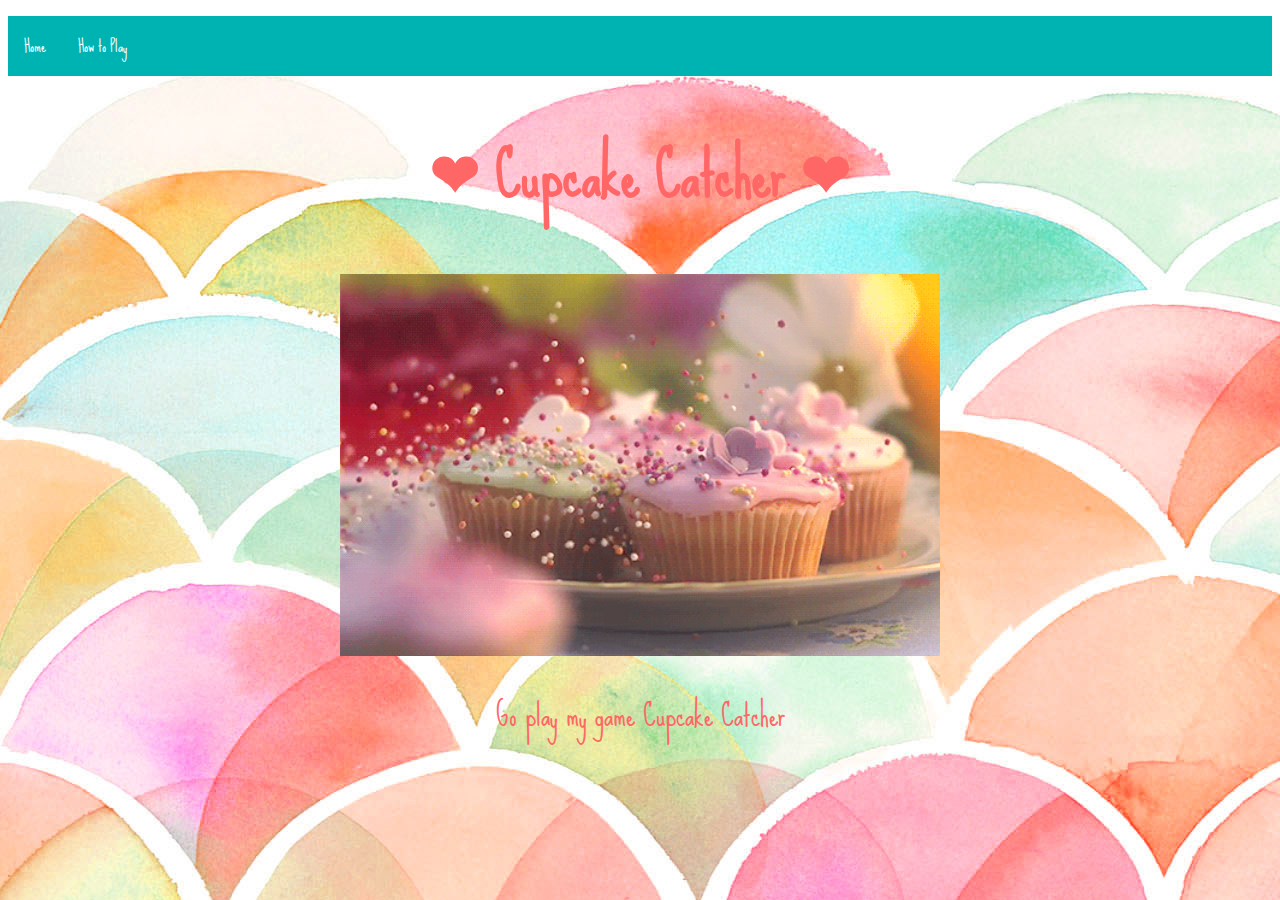
==== Index.html @ d9d5ade5 "Add files via upload" ====
<!DOCTYPE html>
<html>
<ul>
  <li><a href="Index.html">Home</a></li>
  <li><a href="2ndpage.html">How to Play</a></li>
 
</ul>

<title>Cupcake Catcher</title>
<head>
<link href="https://fonts.googleapis.com/css?family=Indie+Flower|Sue+Ellen+Francisco" rel="stylesheet">

<link rel="stylesheet" type="text/css" href="style.css">
<body>
<h1>❤ Cupcake Catcher ❤</h1>
<img src="good.gif" alt="ggif" style="width:600px;height:400x;">
<p>Go play my game Cupcake Catcher</p>

</head>
<body>


</body>
</html>
</html>
---- style.css ----
body {
    background-image: url("watercolor-background.jpg");
    color: #ff6666;
} 
h1   {
	font-family: 'Sue Ellen Francisco', cursive;
    font-size: 60px;
    text-align: center;
}

p   
{
	font-family: 'Sue Ellen Francisco', cursive;
    font-size: 30px;
    text-align: center;
}
img{
	display: block;
	margin-left: auto;
	margin-right: auto;
}

ul {
    list-style-type: none;
    margin: 3;
    padding: 0;
    overflow: hidden;
    background-color: #00b3b3;
}

li {
    float: left;
}

li a {
    display: block;
    color: white;
    text-align: center;
    padding: 14px 16px;
    text-decoration: none;
    font-family: 'Sue Ellen Francisco', cursive
}

li a:hover:not(.active) {
    background-color: #006666

;
}

.active {
    background-color: #ccffe6;
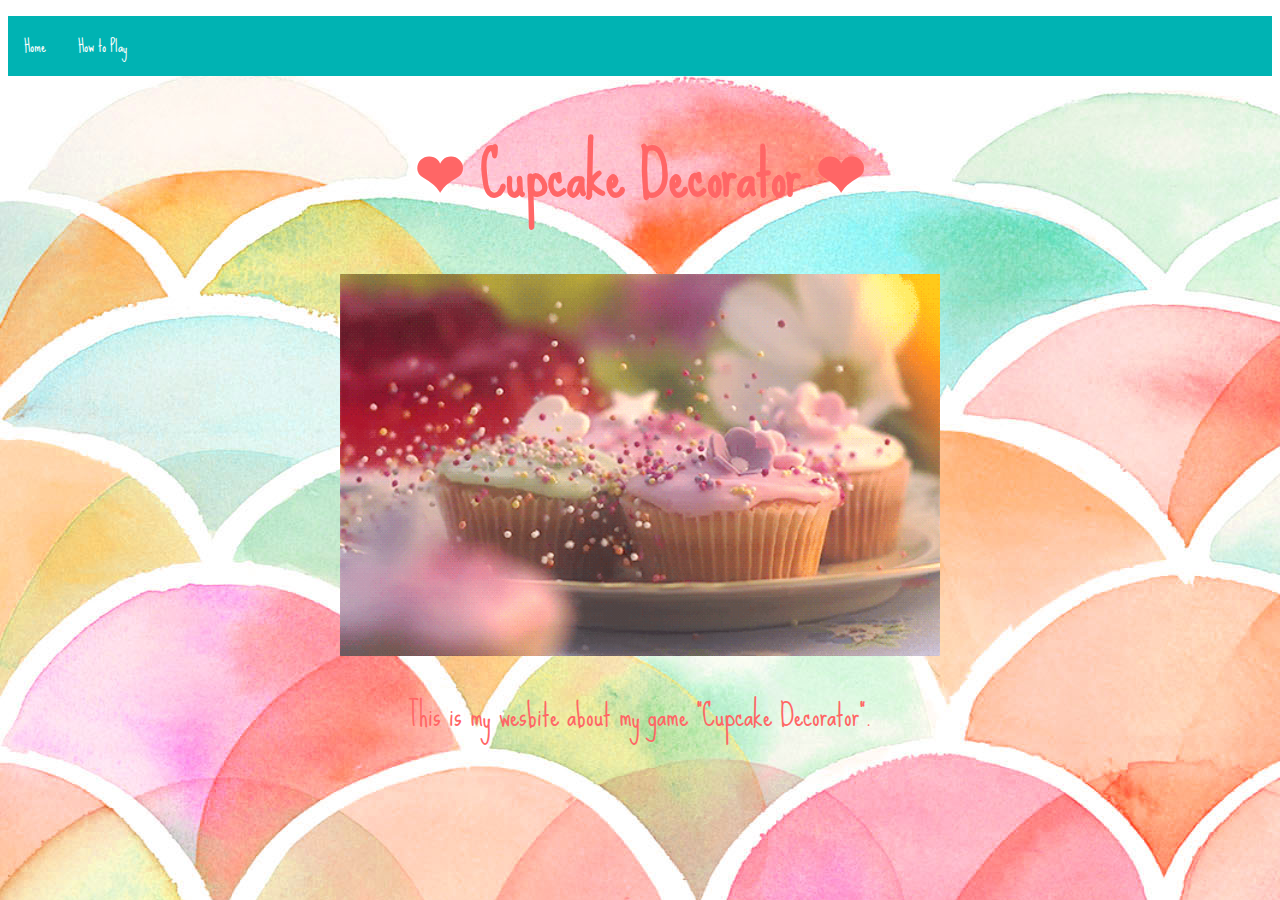
==== commit 2baa0ad2: "Add files via upload" ====
--- a/Index.html
+++ b/Index.html
@@ -6,15 +6,15 @@
  
 </ul>
 
-<title>Cupcake Catcher</title>
+<title>❤Cupcake Decorator❤</title>
 <head>
 <link href="https://fonts.googleapis.com/css?family=Indie+Flower|Sue+Ellen+Francisco" rel="stylesheet">
 
 <link rel="stylesheet" type="text/css" href="style.css">
 <body>
-<h1>❤ Cupcake Catcher ❤</h1>
+<h1>❤ Cupcake Decorator ❤</h1>
 <img src="good.gif" alt="ggif" style="width:600px;height:400x;">
-<p>Go play my game Cupcake Catcher</p>
+<p>This is my wesbite about my game "Cupcake Decorator".</p>
 
 </head>
 <body>
